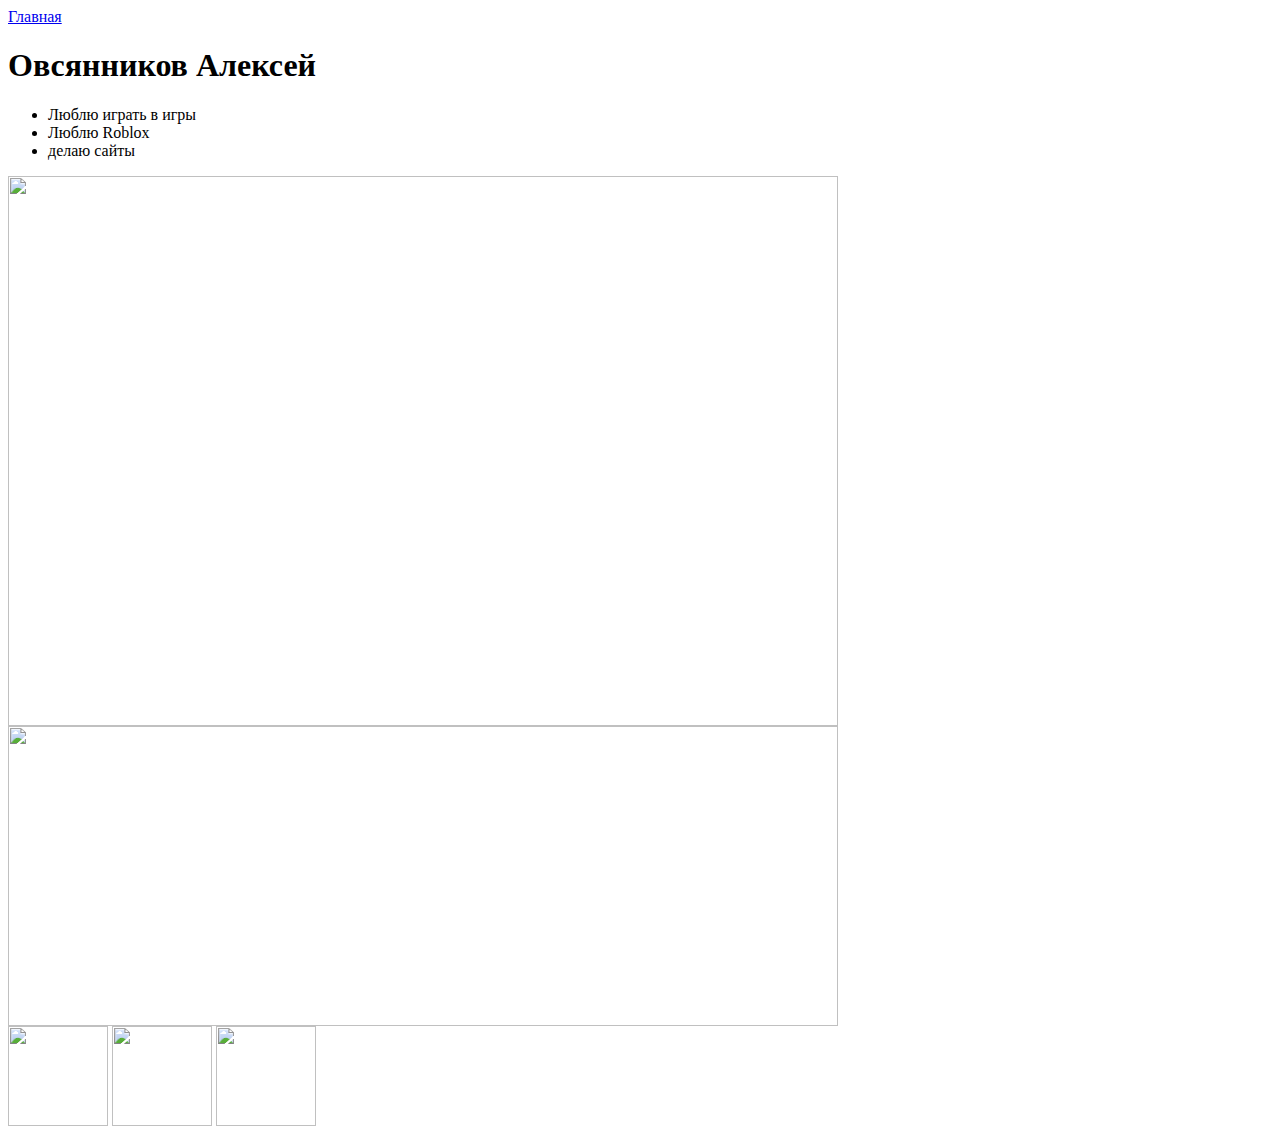
==== leonov.html @ 87acc0e7 "Update leonov.html" ====
<html>
  <head>
    <title>Обо мне</title>
    <link rel="stylesheet" href="style.css"/>
  </head>
  <body>
    <header>
      <a class="link-header" href="index.html">Главная</a>
    </header>
    <main>
      <section class="description">
        <h1>Овсянников Алексей</h1>
        <ul>
          <li>Люблю играть в игры</li>
          <li>Люблю Roblox</li>
          <li>делаю сайты</li>
        </ul>
      </section>
      <div class="container">
        <img src="https://mars.algoritmika.org/uploads/2021/04/sky-1871753_1280%201_0_1618254989.png" width="830px" height="550px"/>
        <img src="https://mars.algoritmika.org/uploads/2021/04/skateboard-309603%201_0_1618254985.png" width="830px" height="300px"/>
      </div>
    </main>
    <footer>
        <a class="social" href="https://t.me/algoritmika_ekb"><img src="https://mars.algoritmika.org/uploads/2021/04/social1_0_1618254571.png" width="100px" height="100px"/></a>
        <a class="social" href="https://vk.com/alg_ekb"><img src="https://mars.algoritmika.org/uploads/2021/04/Group%201_0_1618254571.png" width="100px" height="100px"/></a>
        <a class="social" href="http://instagram.com/algoritmika.ekb"><img src="https://mars.algoritmika.org/uploads/2021/04/social3_0_1618254571.png" width="100px" height="100px"/></a>
    </footer>
  </body>
</html>
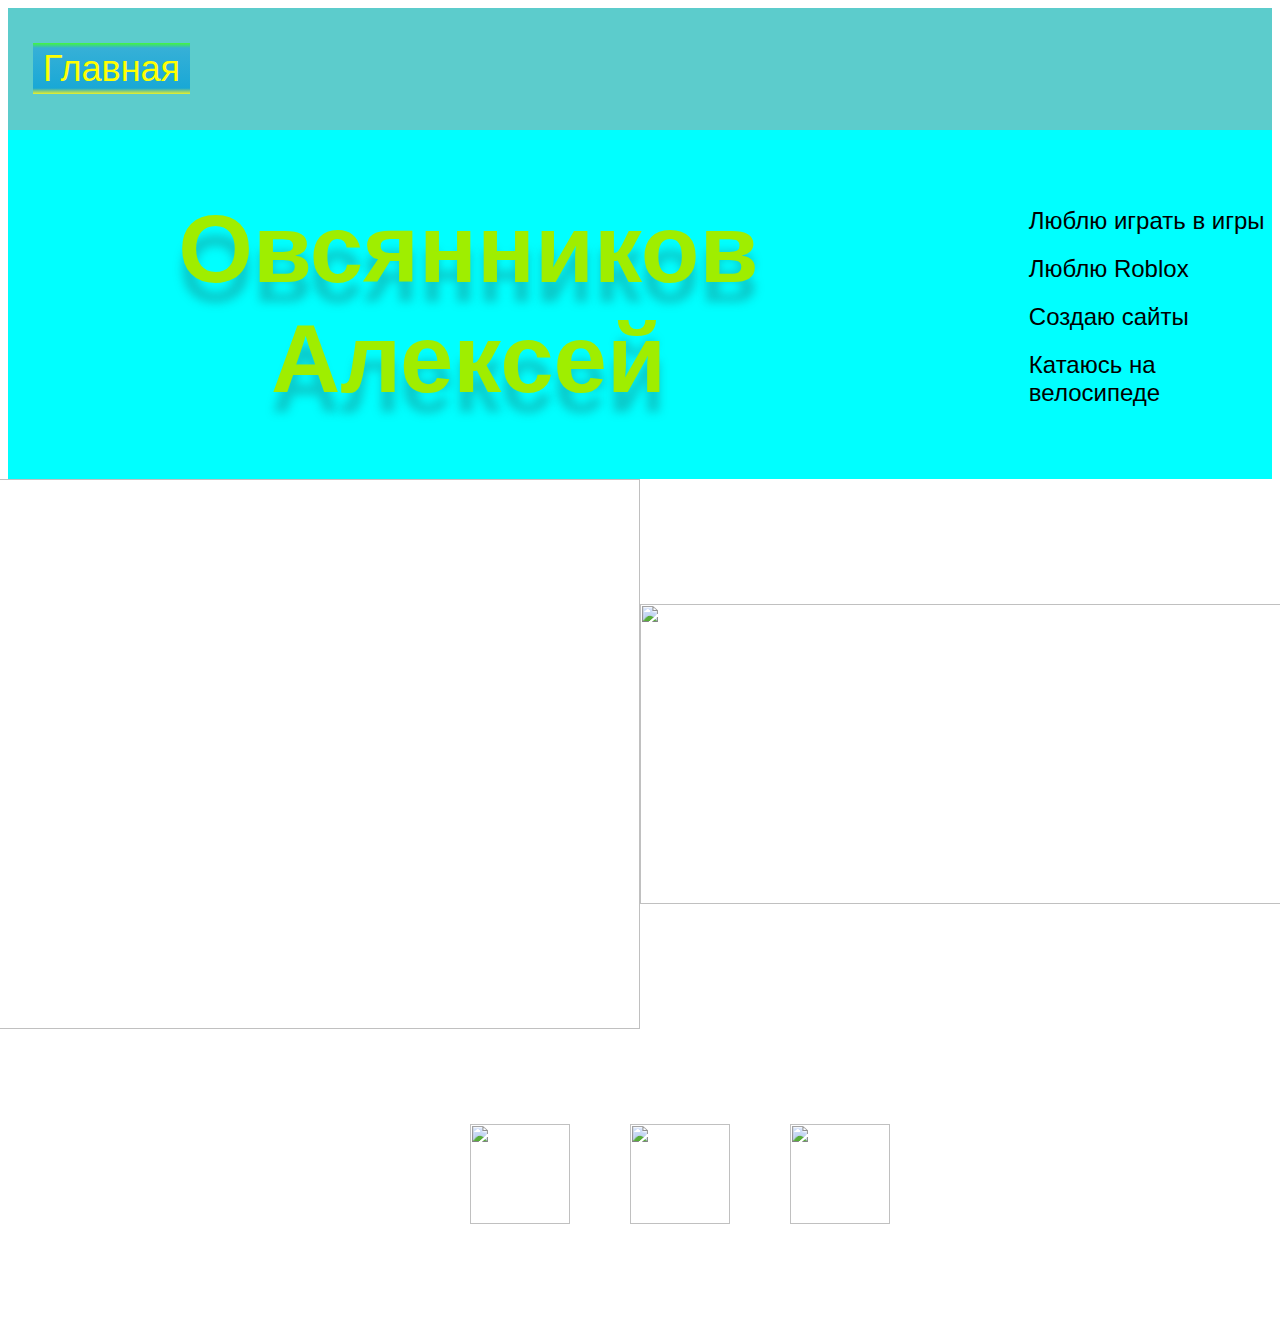
==== commit 2c7de325: "Update leonov.html" ====
--- a/leonov.html
+++ b/leonov.html
@@ -13,7 +13,8 @@
         <ul>
           <li>Люблю играть в игры</li>
           <li>Люблю Roblox</li>
-          <li>делаю сайты</li>
+          <li>Создаю сайты</li>
+          <li>Катаюсь на велосипеде</li>
         </ul>
       </section>
       <div class="container">
--- a/style.css
+++ b/style.css
@@ -0,0 +1,149 @@
+
+body {
+  font-family: sans-serif;
+}
+
+header {
+  background-color: #5ccccc;
+  padding: 40px 0px 40px 25px;
+}
+
+.link-header {
+  background-image: linear-gradient(180deg, #42F73E 0%, #36B0D7 9.9%, #19A8D6 88.54%, #ECF029 100%);
+  padding: 5px 10px 5px 10px;
+  font-size: 36px;
+  text-decoration: none;
+  color: yellow;
+}
+
+.link-header:hover {
+  background-image: linear-gradient(180deg, #7E57C2 0%, #FFFFFF 9.9%, #FFFFFF 88.54%, #2AB428 100%);
+  color: #F86A03;
+  transition: 1.5s linear;
+}
+
+main {
+  margin: 0 auto;
+}
+
+.description {
+  display: flex;
+  margin: 0 auto;
+  justify-content: center;
+  align-items: center;
+  background-color: aqua;
+}
+
+.container {
+  margin-top: 30px;
+  display: flex;
+  justify-content: center;
+  align-items: center;
+  margin: 0 auto;
+}
+
+h1 {
+  text-align: center;
+  color: #9FEE00;
+  font-size: 96px;
+  text-shadow: 0px 20px 10px rgba(29, 115, 115, 0.38);
+}
+
+nav {
+  display: flex;
+  justify-content: center;
+}
+
+.container-nav {
+  position: relative;
+}
+
+.link-mysites {
+  color: #FFFFFF;
+  font-size: 24px;
+  text-decoration: none;
+  position: absolute;
+  top: 90px;
+  left: 295px;
+}
+
+.link-mysites:hover {
+  color: #FD3104;
+  transition: 1.5s linear;
+}
+
+.link-info {
+  color: #000000;
+  font-size: 24px;
+  text-decoration: none;
+  position: absolute;
+  left: 290px;
+  top: 140px;
+  width: 40px;
+}
+
+.link-info:hover {
+  color: #0000FF;
+  transition: 1.5s linear;
+}
+
+p {
+  font-size: 24px;
+  margin-left: 60px;
+}
+
+ul {
+  font-size: 24px;
+  list-style: none;
+  margin-left: 60px;
+  margin-top: 50px;
+}
+
+li {
+  margin-bottom: 20px;
+}
+
+ol {
+  font-size: 24px;
+  margin-left: 60px;
+}
+
+.text-big {
+  font-size: 48px;
+  margin-left: 60px;
+}
+  
+.link-text {
+  color: #0000FF;
+  text-decoration: none;
+  border-bottom: 2px solid #0000FF;
+}
+
+h2 {
+  color: #006363;
+  font-size: 64px;
+  margin-left: 60px;
+}
+
+footer {
+  padding: 65px 0px 80px 80px;
+  display: flex;
+  justify-content: center;
+  align-items: center;
+  margin: 0 auto;
+}
+
+.container-links {
+  width: 120px;
+  margin-left: 90px;
+  margin-right: 90px;
+}
+
+footer img {
+  display: block;
+}
+
+.social {
+  display: inline-block;
+  margin: 30px;
+}
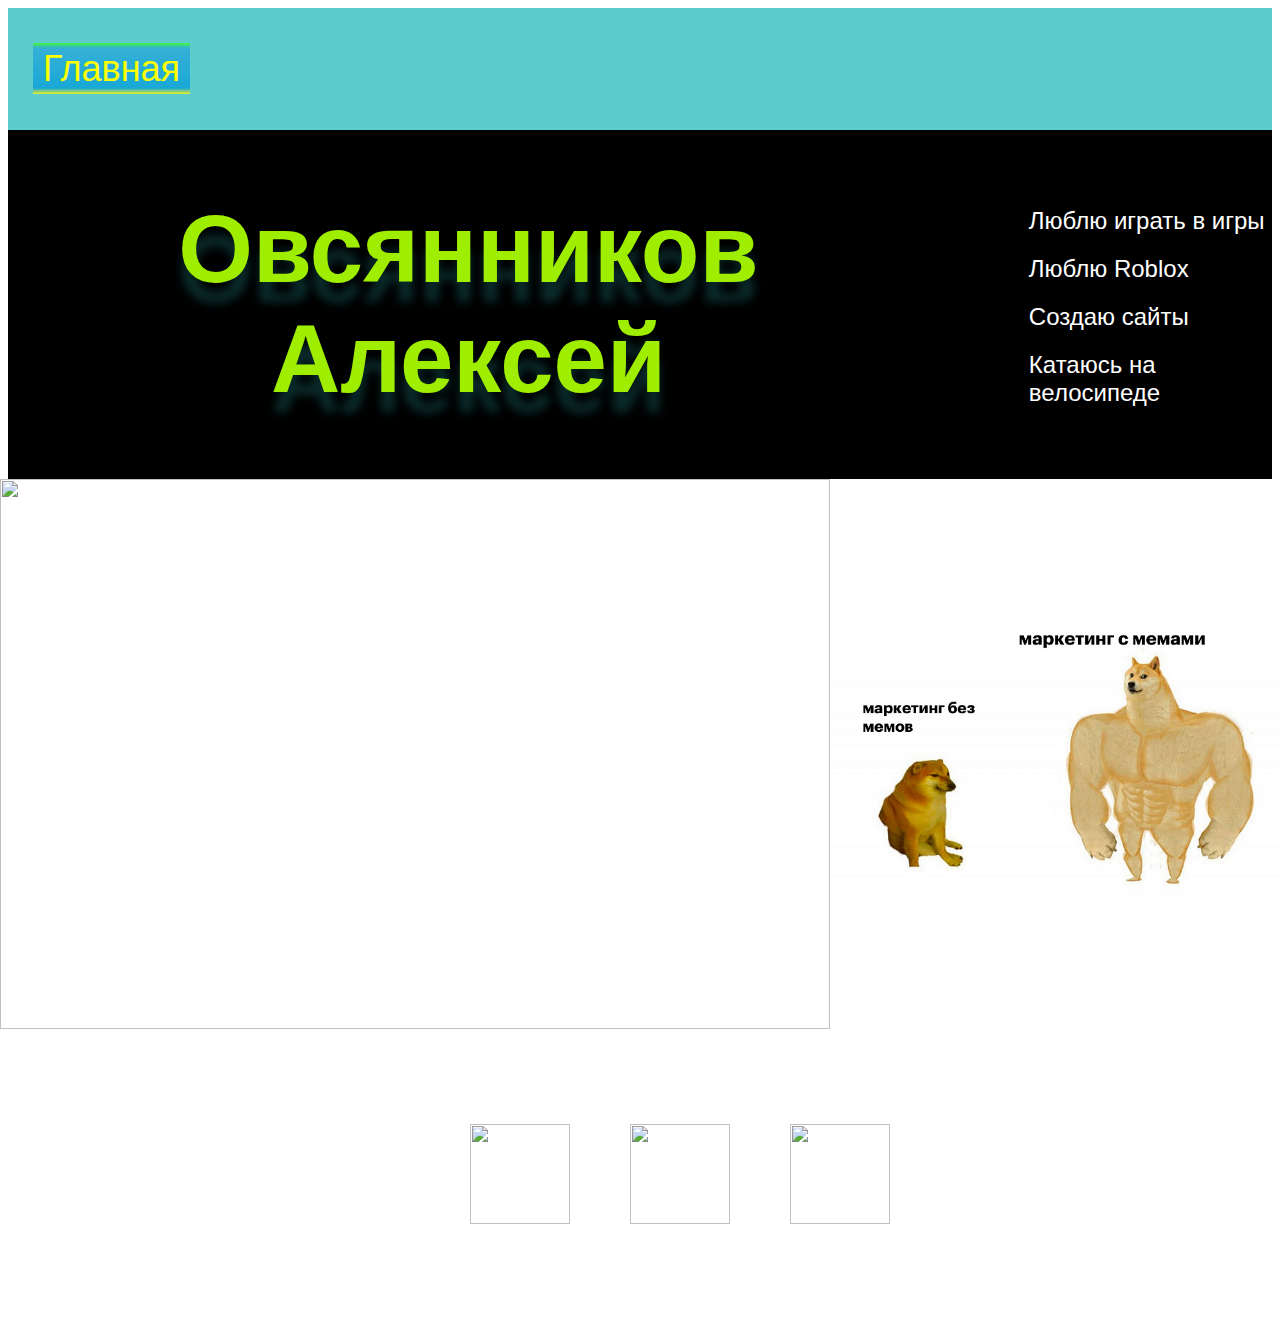
==== commit b9da9918: "Update leonov.html" ====
--- a/leonov.html
+++ b/leonov.html
@@ -19,7 +19,7 @@
       </section>
       <div class="container">
         <img src="https://mars.algoritmika.org/uploads/2021/04/sky-1871753_1280%201_0_1618254989.png" width="830px" height="550px"/>
-        <img src="https://mars.algoritmika.org/uploads/2021/04/skateboard-309603%201_0_1618254985.png" width="830px" height="300px"/>
+        <img src="c8de51edbde3e6b51dad851eab7e45f1.jpg" width="830px" height="300px"/>
       </div>
     </main>
     <footer>
--- a/style.css
+++ b/style.css
@@ -31,7 +31,8 @@
   margin: 0 auto;
   justify-content: center;
   align-items: center;
-  background-color: aqua;
+  background-color: black;
+  color: white;
 }
 
 .container {
